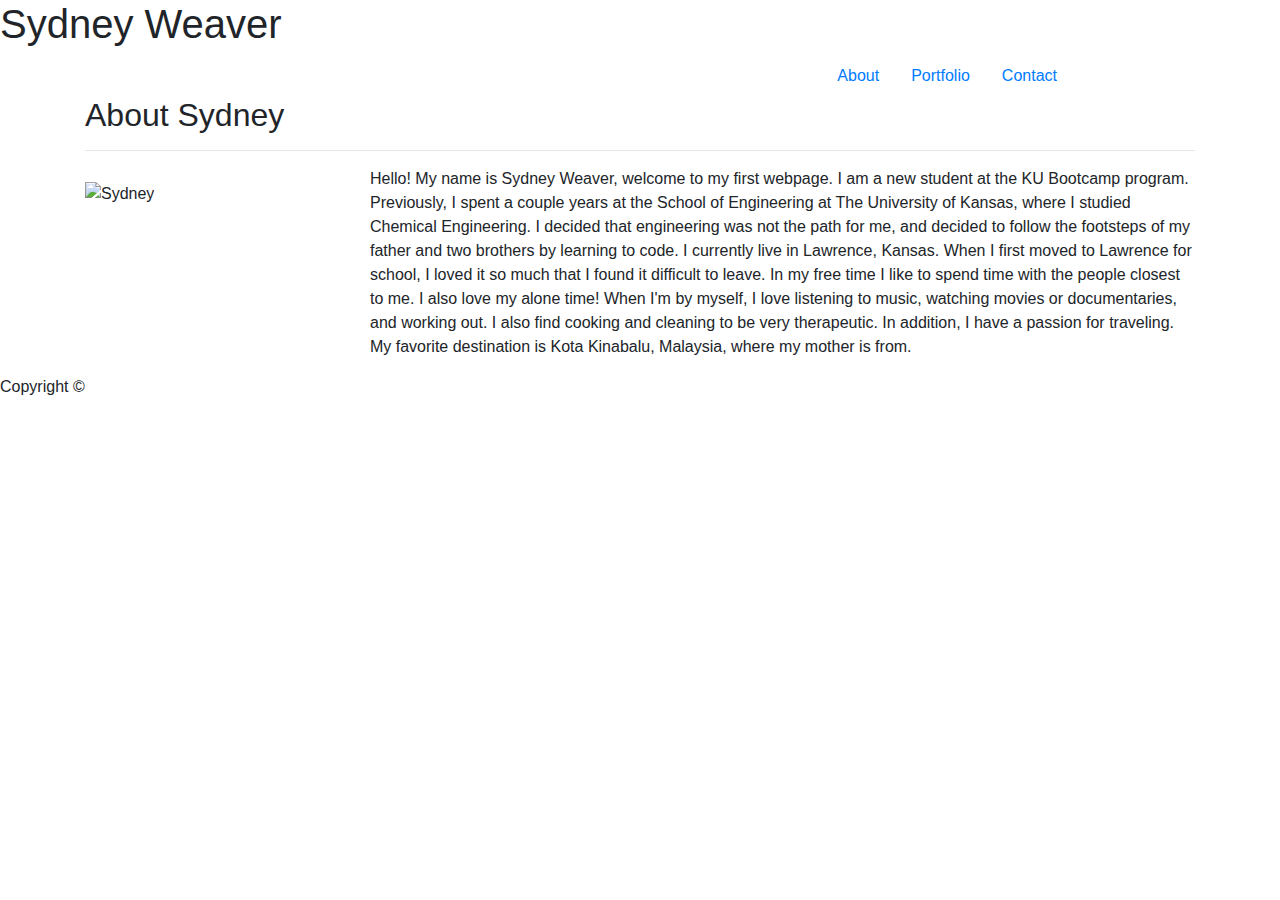
==== index.html @ f8db3611 "Add files via upload" ====
<!DOCTYPE html>
<html lang="en">

<head>
    <meta charset="UTF-8">
    <link rel="reset" type="text/css" href="assets/css/Reset.css">
    <link rel="stylesheet" href="https://stackpath.bootstrapcdn.com/bootstrap/4.3.1/css/bootstrap.min.css" integrity="sha384-ggOyR0iXCbMQv3Xipma34MD+dH/1fQ784/j6cY/iJTQUOhcWr7x9JvoRxT2MZw1T" crossorigin="anonymous">
    <link rel="stylesheet" type="text/css" href="assets/css/style.css">

    <title>Sydney Weaver</title>
</head>

<body>
   
    <header>
    
        <h1>Sydney Weaver</h1>
        <ul class="nav justify-content-end" style= "padding-right: 207px;">
            <li class="nav-item">
              <a class="nav-link active" href="index.html">About</a>
            </li>
            <li class="nav-item">
              <a class="nav-link" href="portfolio.html">Portfolio</a>
            </li>
            <li class="nav-item">
              <a class="nav-link" href="contact.html">Contact</a>
            </li>
          </ul>

    
    </header>
    <div id="wrapper">
    <main>
    <div class="container">
            <h2>About Sydney</h2>

            <hr>
        <div class="row">
                <div class="col-md-3">
                        <img src="assets/images/image1.png" width="300px" alt="Sydney" style="padding-top: 15px;">
                </div>
                <div class="col-md-9">
                        <p>
                            Hello! My name is Sydney Weaver, welcome to my first webpage. I am a new student at the KU Bootcamp program. Previously, I spent a couple years at the School of Engineering at The University of Kansas, where I studied Chemical Engineering. I decided that engineering was not the path for me,
                     and decided to follow the footsteps of my father and two brothers by learning to code. I currently live in Lawrence, Kansas. When I first moved to Lawrence for school, I loved it so much that I found it difficult to leave. In my free time I like to spend time with the people closest to me. I also love my alone time! 
                     When I'm by myself, I love listening to music, watching movies or documentaries, and working out. I also find cooking and cleaning to be very therapeutic. In addition, I have a passion for traveling. My favorite destination is Kota Kinabalu, Malaysia, where my mother is from.
                     </p>
                </div>
        </div>
    </div>
    </main>
    </div>
</body>

<footer>
    Copyright &copy;
</footer> 

</html>
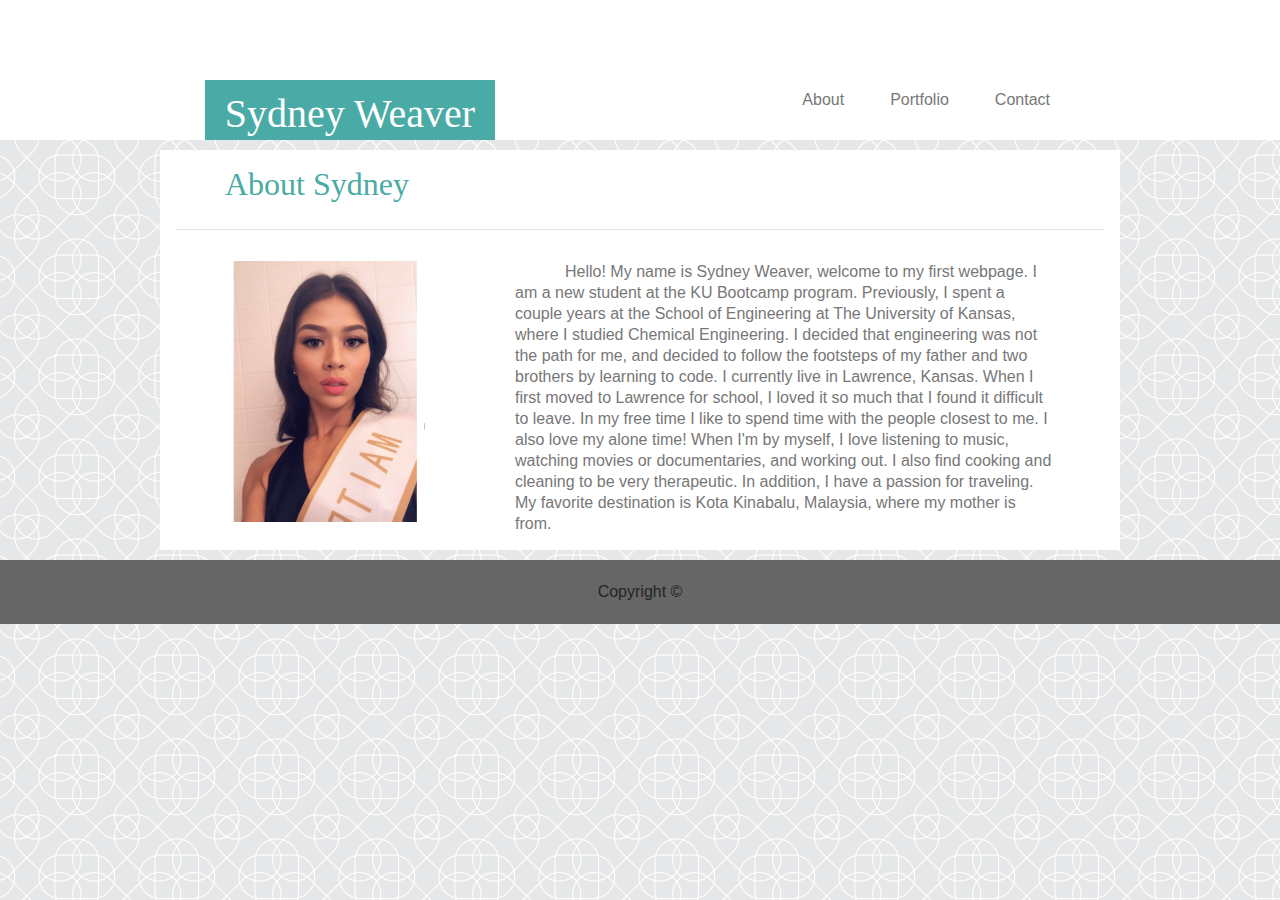
==== commit 1c35294c: "added hw" ====
--- a/index.html
+++ b/index.html
@@ -1,60 +1,60 @@
-<!DOCTYPE html>
-<html lang="en">
-
-<head>
-    <meta charset="UTF-8">
-    <link rel="reset" type="text/css" href="assets/css/Reset.css">
-    <link rel="stylesheet" href="https://stackpath.bootstrapcdn.com/bootstrap/4.3.1/css/bootstrap.min.css" integrity="sha384-ggOyR0iXCbMQv3Xipma34MD+dH/1fQ784/j6cY/iJTQUOhcWr7x9JvoRxT2MZw1T" crossorigin="anonymous">
-    <link rel="stylesheet" type="text/css" href="assets/css/style.css">
-
-    <title>Sydney Weaver</title>
-</head>
-
-<body>
-   
-    <header>
-    
-        <h1>Sydney Weaver</h1>
-        <ul class="nav justify-content-end" style= "padding-right: 207px;">
-            <li class="nav-item">
-              <a class="nav-link active" href="index.html">About</a>
-            </li>
-            <li class="nav-item">
-              <a class="nav-link" href="portfolio.html">Portfolio</a>
-            </li>
-            <li class="nav-item">
-              <a class="nav-link" href="contact.html">Contact</a>
-            </li>
-          </ul>
-
-    
-    </header>
-    <div id="wrapper">
-    <main>
-    <div class="container">
-            <h2>About Sydney</h2>
-
-            <hr>
-        <div class="row">
-                <div class="col-md-3">
-                        <img src="assets/images/image1.png" width="300px" alt="Sydney" style="padding-top: 15px;">
-                </div>
-                <div class="col-md-9">
-                        <p>
-                            Hello! My name is Sydney Weaver, welcome to my first webpage. I am a new student at the KU Bootcamp program. Previously, I spent a couple years at the School of Engineering at The University of Kansas, where I studied Chemical Engineering. I decided that engineering was not the path for me,
-                     and decided to follow the footsteps of my father and two brothers by learning to code. I currently live in Lawrence, Kansas. When I first moved to Lawrence for school, I loved it so much that I found it difficult to leave. In my free time I like to spend time with the people closest to me. I also love my alone time! 
-                     When I'm by myself, I love listening to music, watching movies or documentaries, and working out. I also find cooking and cleaning to be very therapeutic. In addition, I have a passion for traveling. My favorite destination is Kota Kinabalu, Malaysia, where my mother is from.
-                     </p>
-                </div>
-        </div>
-    </div>
-    </main>
-    </div>
-</body>
-
-<footer>
-    Copyright &copy;
-</footer> 
-
-</html>
-
+<!DOCTYPE html>
+<html lang="en">
+
+<head>
+    <meta charset="UTF-8">
+    <link rel="reset" type="text/css" href="assets/css/Reset.css">
+    <link rel="stylesheet" href="https://stackpath.bootstrapcdn.com/bootstrap/4.3.1/css/bootstrap.min.css" integrity="sha384-ggOyR0iXCbMQv3Xipma34MD+dH/1fQ784/j6cY/iJTQUOhcWr7x9JvoRxT2MZw1T" crossorigin="anonymous">
+    <link rel="stylesheet" type="text/css" href="assets/css/style.css">
+
+    <title>Sydney Weaver</title>
+</head>
+
+<body>
+   
+    <header>
+    
+        <h1>Sydney Weaver</h1>
+        <ul class="nav justify-content-end" style= "padding-right: 207px;">
+            <li class="nav-item">
+              <a class="nav-link active" href="index.html">About</a>
+            </li>
+            <li class="nav-item">
+              <a class="nav-link" href="portfolio.html">Portfolio</a>
+            </li>
+            <li class="nav-item">
+              <a class="nav-link" href="contact.html">Contact</a>
+            </li>
+          </ul>
+
+    
+    </header>
+    <div id="wrapper">
+    <main>
+    <div class="container">
+            <h2>About Sydney</h2>
+
+            <hr>
+        <div class="row">
+                <div class="col-md-3">
+                        <img src="assets/images/image1.png" width="300px" alt="Sydney" style="padding-top: 15px;">
+                </div>
+                <div class="col-md-9">
+                        <p>
+                            Hello! My name is Sydney Weaver, welcome to my first webpage. I am a new student at the KU Bootcamp program. Previously, I spent a couple years at the School of Engineering at The University of Kansas, where I studied Chemical Engineering. I decided that engineering was not the path for me,
+                     and decided to follow the footsteps of my father and two brothers by learning to code. I currently live in Lawrence, Kansas. When I first moved to Lawrence for school, I loved it so much that I found it difficult to leave. In my free time I like to spend time with the people closest to me. I also love my alone time! 
+                     When I'm by myself, I love listening to music, watching movies or documentaries, and working out. I also find cooking and cleaning to be very therapeutic. In addition, I have a passion for traveling. My favorite destination is Kota Kinabalu, Malaysia, where my mother is from.
+                     </p>
+                </div>
+        </div>
+    </div>
+    </main>
+    </div>
+</body>
+
+<footer>
+    Copyright &copy;
+</footer> 
+
+</html>
+
--- a/assets/css/style.css
+++ b/assets/css/style.css
@@ -0,0 +1,91 @@
+p {
+    padding: 15px 50px 0 100px;
+    color: #777;
+    font-family: 'Arial', 'Helvetica Neue', Helvetica, sans-serif;
+    line-height: 21px;
+    text-indent:50px;
+}
+#wrapper {
+    margin-left: auto;
+    margin-right: auto;
+    width: 960px;
+}
+
+header {
+    width: 100%;
+    height:140px;
+    background-color: #fff;
+}
+
+h1 {
+    font-family: 'Georgia', Times, serif;
+    background-color: #4aaaa5;
+    color: #fff;
+    width: 290px;
+    height: 50px;
+    text-align: center;
+    display: inline-block;
+    margin-left: 205px; 
+    margin-top: 80px;
+    padding-top: 10px;
+    padding-bottom: 50px;
+}
+
+h2 {
+    font-family: 'Georgia', Times, serif;
+    color: #4aaaa5;
+    padding: 10px 0 10px 50px;
+}
+
+body {
+    font-family: 'Arial', serif;
+    background-image: url(../images/intersection.png);
+}
+
+main {
+    padding-top: 5px;
+    border-color: #ddd;
+    font-family: 'Arial', 'Helvetica Neue', Helvetica, sans-serif;
+    background-color: #fff;
+    border-color: #ddd;
+    margin-top: 10px;
+}
+
+footer {
+    text-align: center;
+    background-color: #666;
+    padding: 20px 0;
+    width: 100%;
+    border-top-color: #4aaaa5;
+    margin-top: 10px;
+}
+
+.nav {
+    list-style: none;
+    background-color: #fff;
+    color: #777;
+    text-align: right;
+    padding: 80px 203px 0 0;
+    float: right;
+}
+.nav > li {
+    display: inline-block;
+    padding: 0 7px 0 7px;
+    color: #777;
+}
+.nav > li > a {
+    text-decoration: none;
+    color:#777;
+}
+.nav > li > a:hover {
+    color: #4aaaa5;
+    font-weight: bold;
+}
+
+.button {
+    background-color: #4aaaa5;
+    border-color: #4aaaa5;
+    color: #fff;
+    padding-bottom: 20px;
+    margin-bottom: 20px;
+}